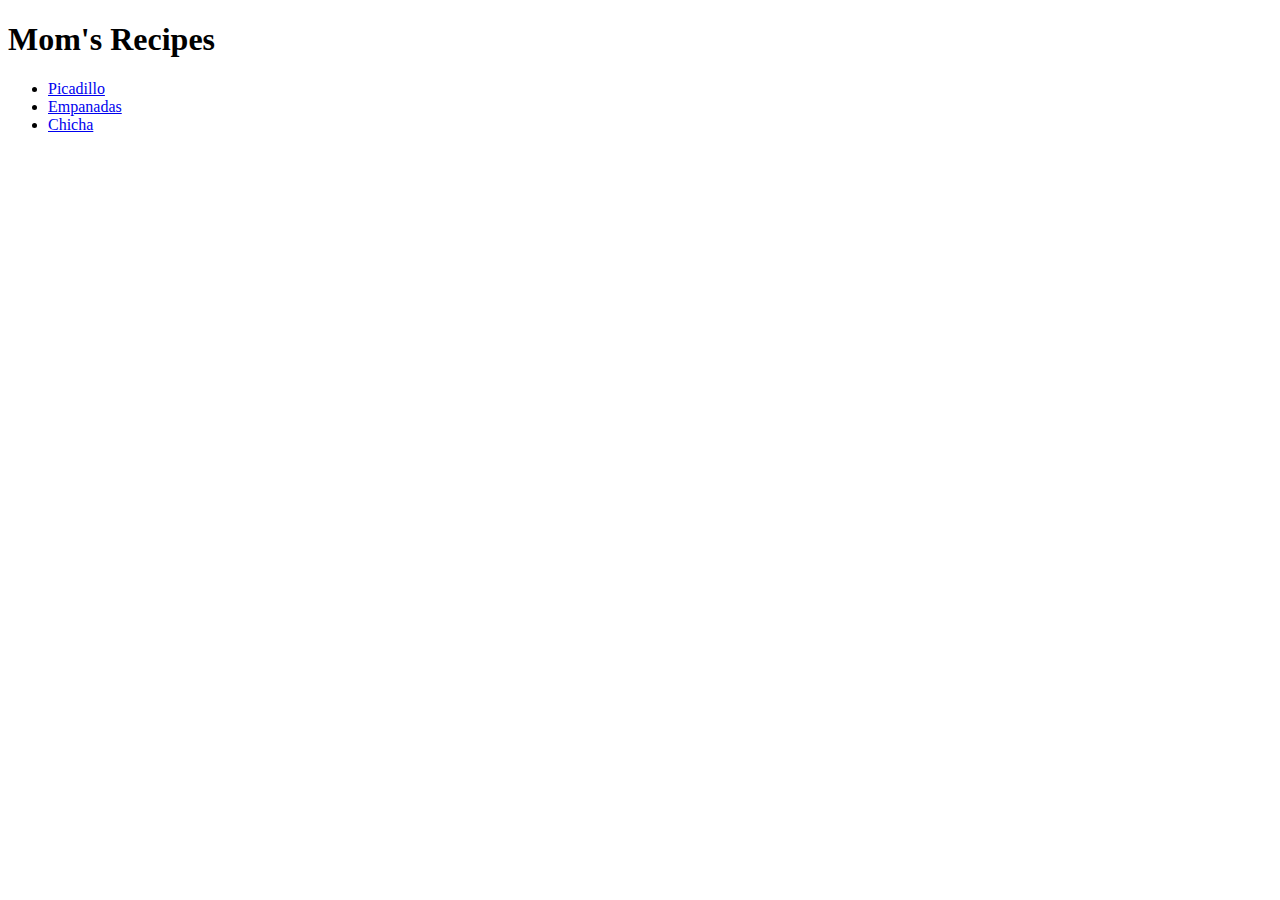
==== index.html @ 2046f213 "Add an index page to access all the content" ====
<!DOCTYPE html>
<html lang="en">
<head>
    <meta charset="UTF-8">
    <meta name="viewport" content="width=device-width, initial-scale=1.0">
    <title>Mom's Recipes</title>
</head>
<body>
    <h1>Mom's Recipes</h1>
    <ul>
        <li><a href="recipes/picadillo.html">Picadillo</a></li>
        <li><a href="recipes/empanadas.html">Empanadas</a></li>
        <li><a href="recipes/chicha.html">Chicha</a></li>
    </ul>   
</body>
</html>
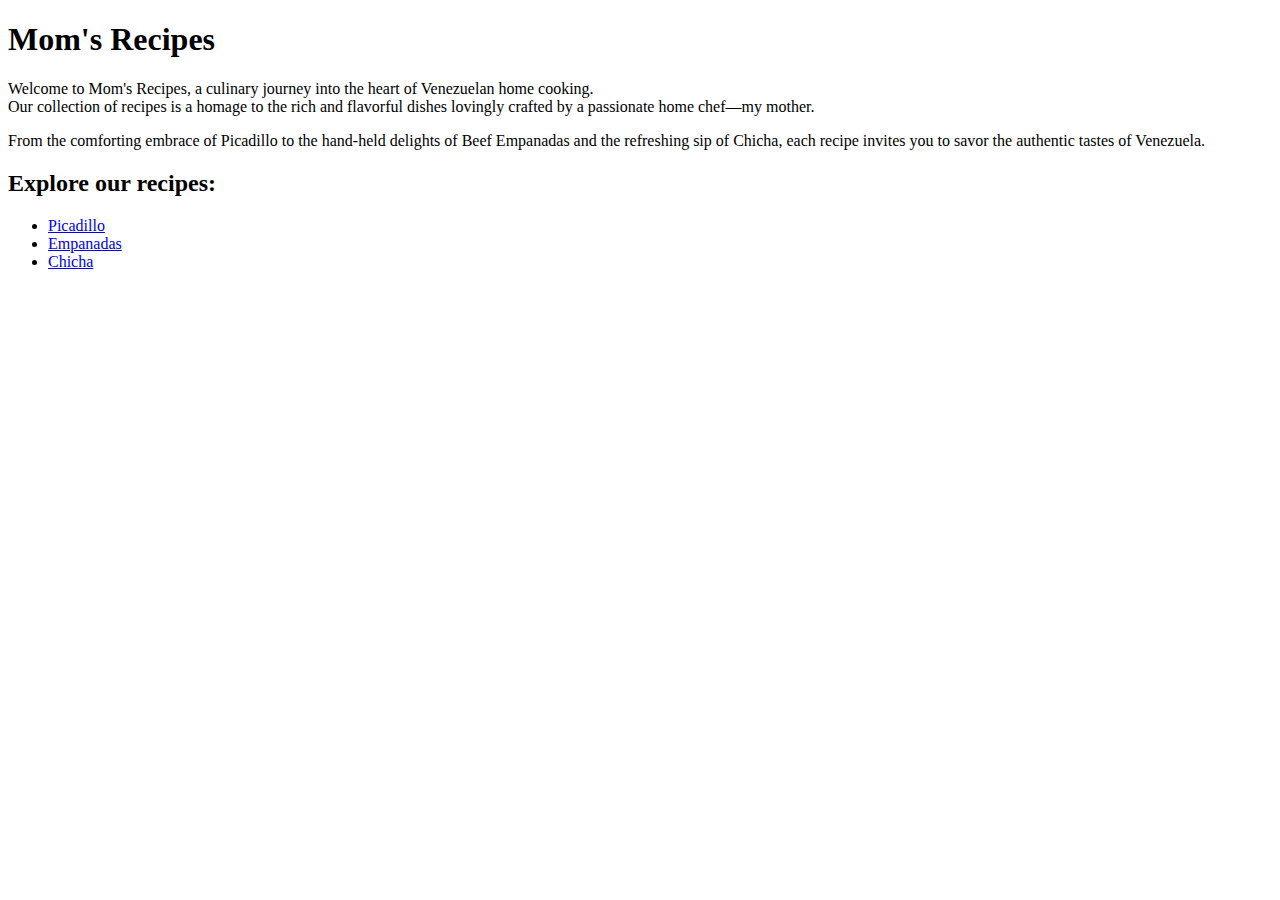
==== commit f45cb6e2: "Add description for the website" ====
--- a/index.html
+++ b/index.html
@@ -7,10 +7,15 @@
 </head>
 <body>
     <h1>Mom's Recipes</h1>
+    <p>Welcome to Mom's Recipes, a culinary journey into the heart of Venezuelan home cooking. 
+    <br>Our collection of recipes is a homage to the rich and flavorful dishes lovingly crafted by a passionate home chef—my mother. </p>
+    <p>From the comforting embrace of Picadillo to the hand-held delights of Beef Empanadas and the refreshing sip of Chicha, each recipe invites you to savor the authentic tastes of Venezuela.</p>
+
+    <h2>Explore our recipes:</h2>
     <ul>
         <li><a href="recipes/picadillo.html">Picadillo</a></li>
         <li><a href="recipes/empanadas.html">Empanadas</a></li>
         <li><a href="recipes/chicha.html">Chicha</a></li>
-    </ul>   
+    </ul>
 </body>
 </html>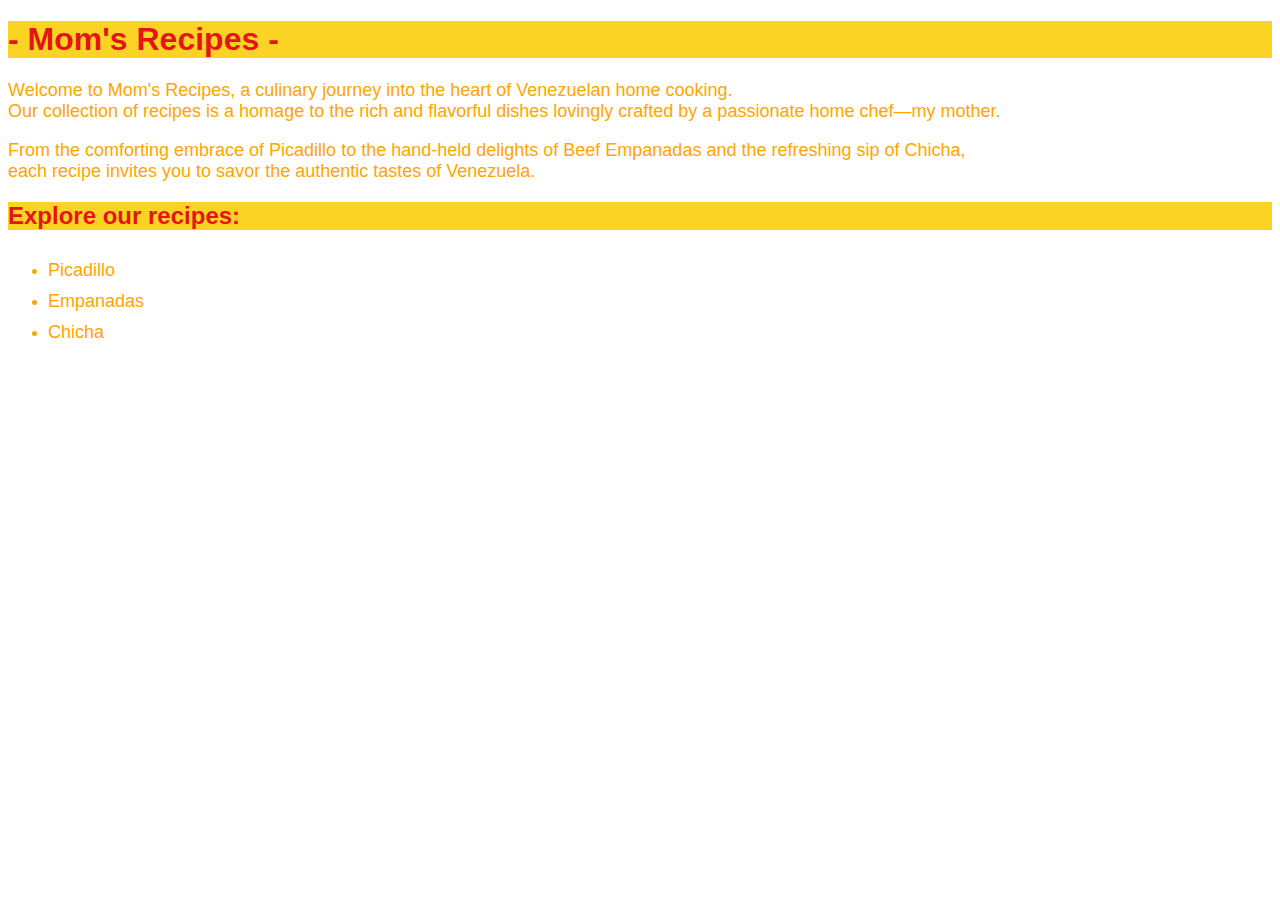
==== commit 98b0c57f: "Add styles.css and a back button from each recipe" ====
--- a/index.html
+++ b/index.html
@@ -4,12 +4,14 @@
     <meta charset="UTF-8">
     <meta name="viewport" content="width=device-width, initial-scale=1.0">
     <title>Mom's Recipes</title>
+    <link rel="stylesheet" href="styles.css">
 </head>
 <body>
-    <h1>Mom's Recipes</h1>
-    <p>Welcome to Mom's Recipes, a culinary journey into the heart of Venezuelan home cooking. 
+    <h1>- Mom's Recipes -</h1>
+    <p class="land-text">Welcome to Mom's Recipes, a culinary journey into the heart of Venezuelan home cooking. 
     <br>Our collection of recipes is a homage to the rich and flavorful dishes lovingly crafted by a passionate home chef—my mother. </p>
-    <p>From the comforting embrace of Picadillo to the hand-held delights of Beef Empanadas and the refreshing sip of Chicha, each recipe invites you to savor the authentic tastes of Venezuela.</p>
+    <p class="land-text">From the comforting embrace of Picadillo to the hand-held delights of Beef Empanadas and the refreshing sip of Chicha, 
+    <br>each recipe invites you to savor the authentic tastes of Venezuela.</p>
 
     <h2>Explore our recipes:</h2>
     <ul>
--- a/styles.css
+++ b/styles.css
@@ -0,0 +1,41 @@
+* {
+    font-family: 'Lucida Sans', 'Lucida Sans Regular', 'Lucida Grande', 'Lucida Sans Unicode', Geneva, Verdana, sans-serif;
+}
+
+h1, h2 {
+    color: #e41515;
+    background-color: #fad325;
+    font-weight: bold;
+}
+
+p, li, a {
+    color: #ffa500;
+}
+
+li {
+    padding-top: 10px;
+}
+
+a, .land-text {
+    font-size: large;
+}
+
+a {
+    text-decoration: none;
+}
+
+button {
+    padding: 10px;
+    margin-left: 25px;
+    margin-bottom: 20px;
+    margin-top: 5px;
+}
+
+button a {
+    font-weight: bold;
+}
+
+#image {
+    height: 300px;
+    width: auto;
+}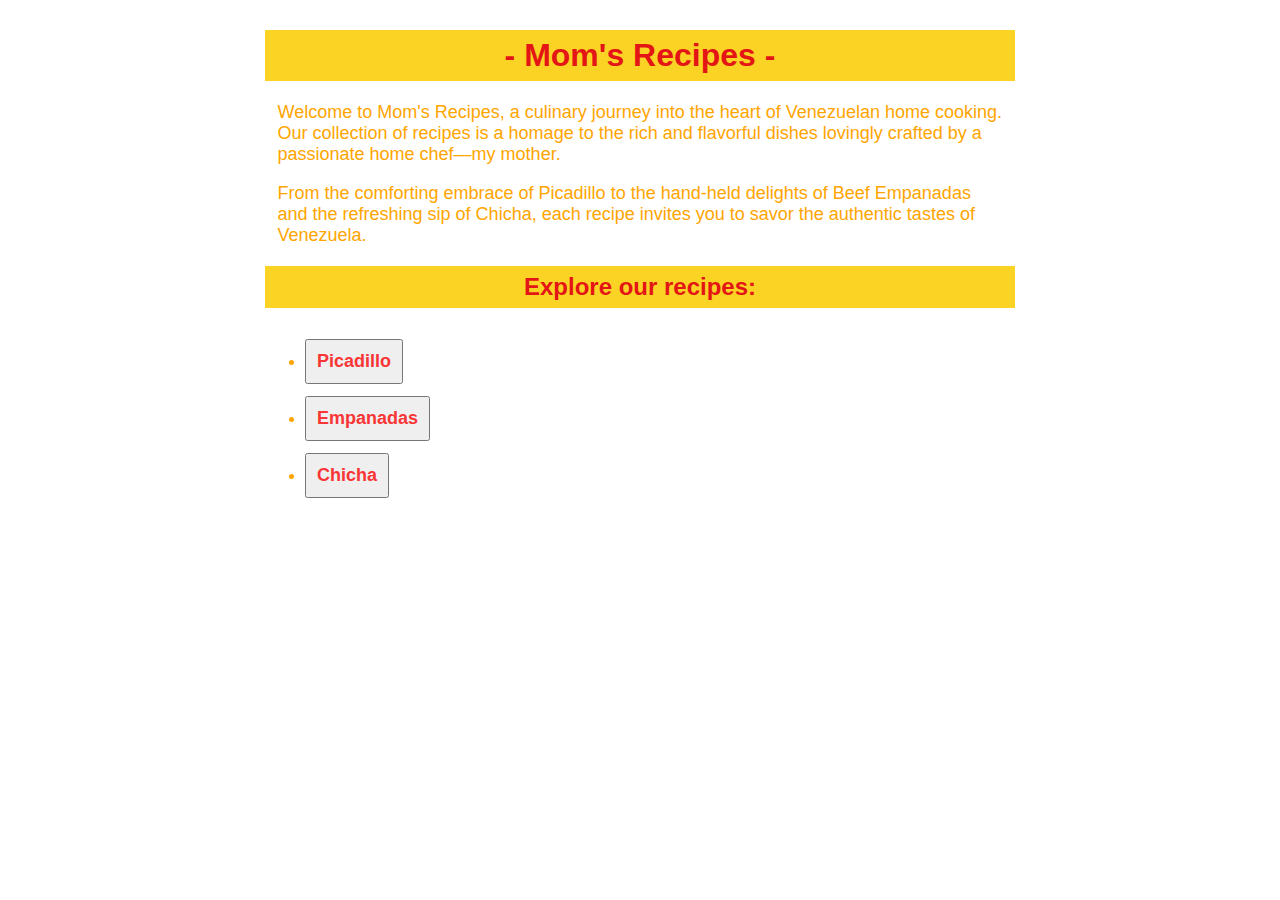
==== commit e5ac7732: "Modified CSS to better structure the page" ====
--- a/index.html
+++ b/index.html
@@ -7,17 +7,23 @@
     <link rel="stylesheet" href="styles.css">
 </head>
 <body>
-    <h1>- Mom's Recipes -</h1>
-    <p class="land-text">Welcome to Mom's Recipes, a culinary journey into the heart of Venezuelan home cooking. 
-    <br>Our collection of recipes is a homage to the rich and flavorful dishes lovingly crafted by a passionate home chef—my mother. </p>
-    <p class="land-text">From the comforting embrace of Picadillo to the hand-held delights of Beef Empanadas and the refreshing sip of Chicha, 
-    <br>each recipe invites you to savor the authentic tastes of Venezuela.</p>
 
-    <h2>Explore our recipes:</h2>
-    <ul>
-        <li><a href="recipes/picadillo.html">Picadillo</a></li>
-        <li><a href="recipes/empanadas.html">Empanadas</a></li>
-        <li><a href="recipes/chicha.html">Chicha</a></li>
-    </ul>
+    <div class="main_container">
+        <h1 class="title">- Mom's Recipes -</h1>
+        <div class="content">
+            <p class="land-text">Welcome to Mom's Recipes, a culinary journey into the heart of Venezuelan home cooking. 
+            <br>Our collection of recipes is a homage to the rich and flavorful dishes lovingly crafted by a passionate home chef—my mother. </p>
+            <p class="land-text">From the comforting embrace of Picadillo to the hand-held delights of Beef Empanadas and the refreshing sip of Chicha, 
+            each recipe invites you to savor the authentic tastes of Venezuela.</p>
+        </div>
+
+        <h2>Explore our recipes:</h2>
+        <ul>
+            <li><button class="main_button"><a href="recipes/picadillo.html">Picadillo</a></button></li>
+            <li><button class="main_button"><a href="recipes/empanadas.html">Empanadas</a></button></li>
+            <li><button class="main_button"><a href="recipes/chicha.html">Chicha</a></button></li>
+        </ul>
+    </div>
+    
 </body>
 </html>--- a/styles.css
+++ b/styles.css
@@ -6,9 +6,11 @@
     color: #e41515;
     background-color: #fad325;
     font-weight: bold;
+    padding: 7px;
+    text-align: center;
 }
 
-p, li, a {
+p, li {
     color: #ffa500;
 }
 
@@ -22,6 +24,7 @@
 
 a {
     text-decoration: none;
+    color: #f83636;
 }
 
 button {
@@ -35,7 +38,27 @@
     font-weight: bold;
 }
 
+.main_button {
+    margin: 1px 0;
+}
+
 #image {
     height: 300px;
     width: auto;
+    padding-left: 220px;
+}
+
+.main_container {
+    width: 750px;
+    margin: 30px auto;
+}
+
+.secondary_container {
+    width: 900px;
+    margin: 30px auto;
+}
+
+.content {
+    width: 725px;
+    margin: 0 auto;
 }